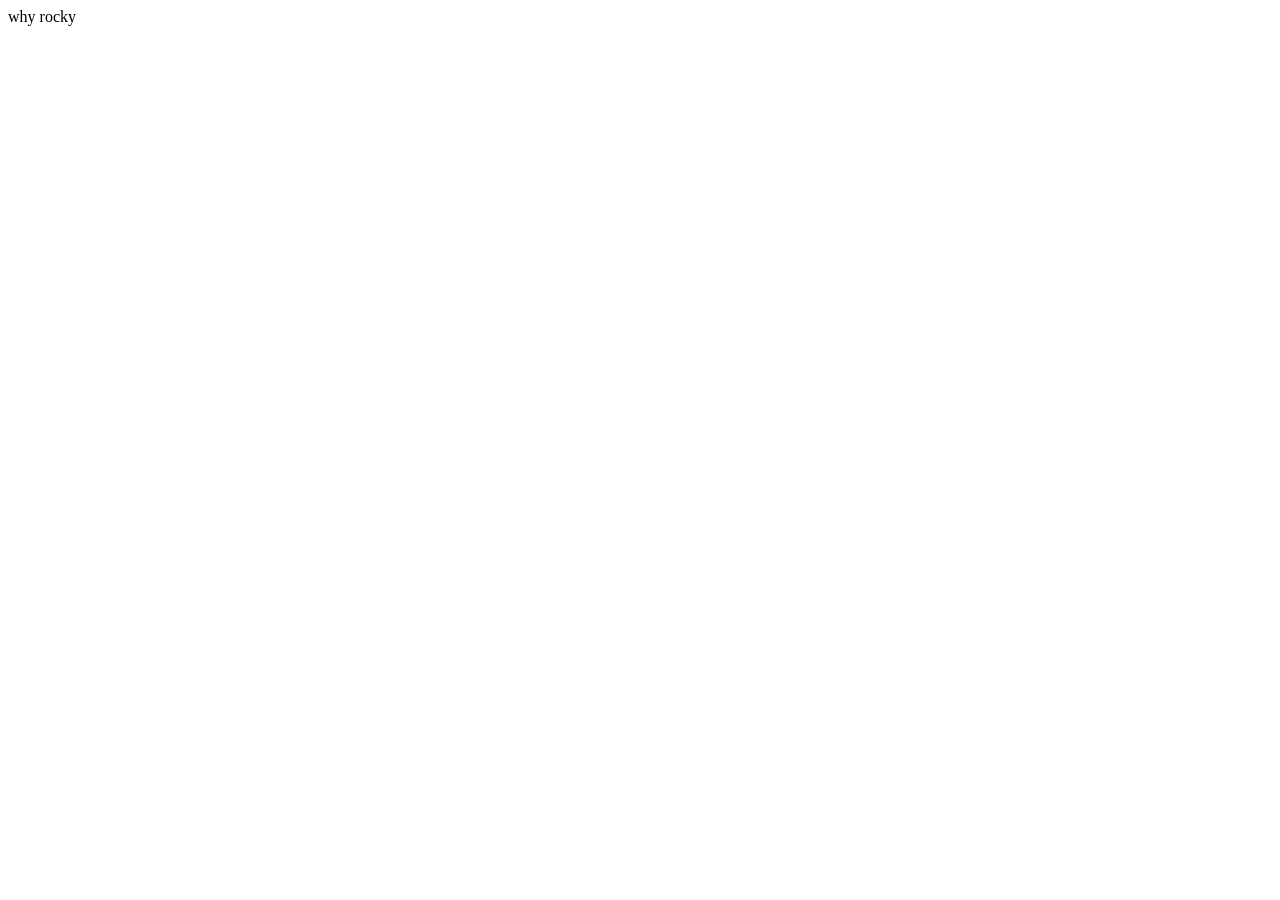
==== index.html @ 01893c4b "Create index.html" ====
<!DOCTYPE html>
<html lang="en">
<head>
    <meta charset="UTF-8">
    <meta name="viewport" content="width=device-width, initial-scale=1.0">
    <title>tria</title>
</head>
<body>
    why rocky
</body>
</html>
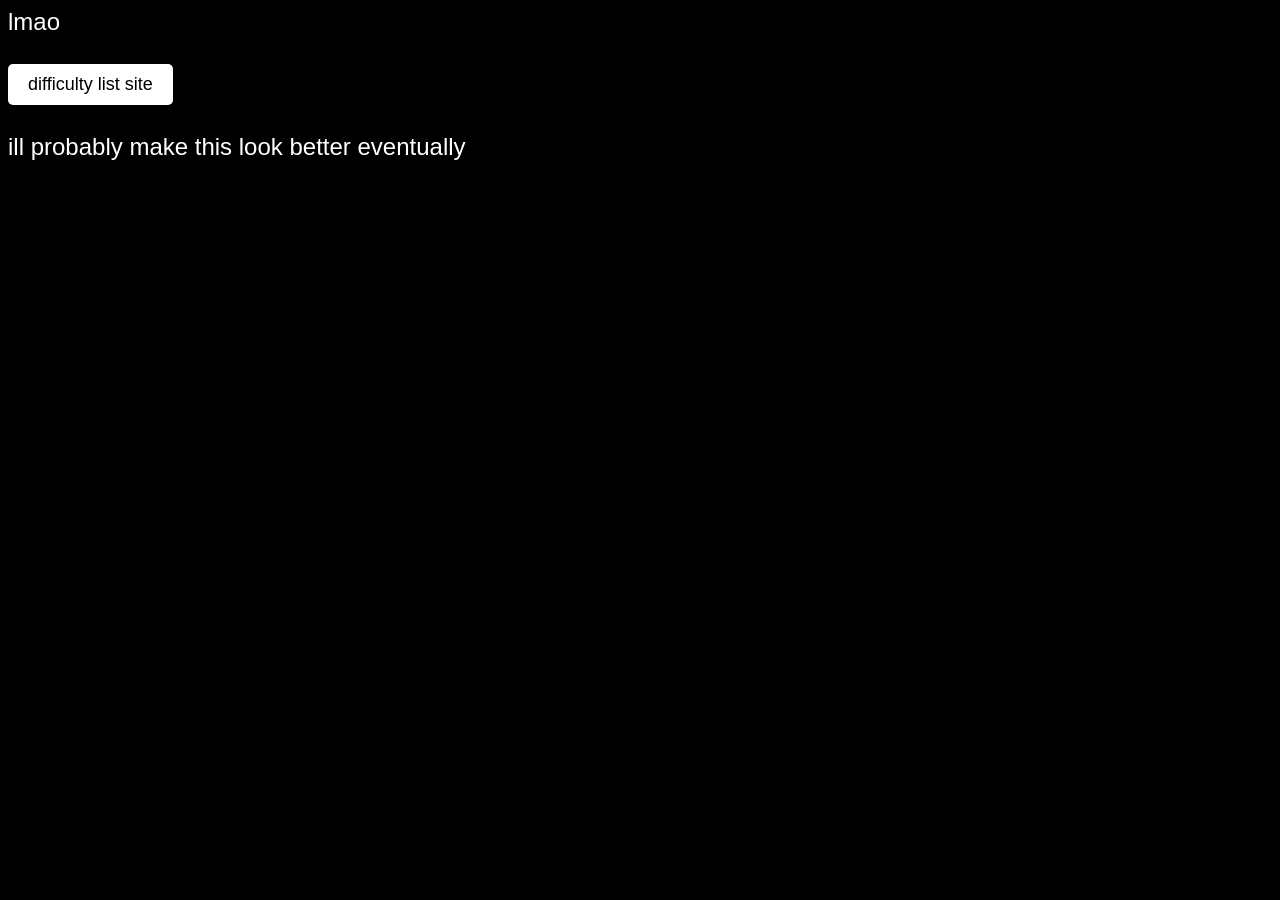
==== commit e5bc929a: "tria" ====
--- a/index.html
+++ b/index.html
@@ -4,8 +4,14 @@
     <meta charset="UTF-8">
     <meta name="viewport" content="width=device-width, initial-scale=1.0">
     <title>tria</title>
+    <link rel="stylesheet" href="css/cambase.css">
+    <link rel="icon" href="assets/MapmakersWorkshop.svg" type="image/x-icon">
 </head>
 <body>
-    why rocky
+    lmao
+    <br><br>
+    <button onclick="window.location.href='https://tria.cametized.xyz/tdl'">difficulty list site</button>
+    <br><br>
+    ill probably make this look better eventually
 </body>
 </html>
--- a/css/cambase.css
+++ b/css/cambase.css
@@ -0,0 +1,17 @@
+body {
+    background-color: #000000;
+    color: #ffffff;
+    font-family: 'Franklin Gothic Medium', 'Arial Narrow', Arial, sans-serif;
+    font-size: 24px;
+}
+
+button {
+    background-color: #ffffff;
+    color: #000000;
+    border: none;
+    border-radius: 5px;
+    padding: 10px 20px;
+    font-size: 18px;
+    cursor: pointer;
+    font-family: Impact, Haettenschweiler, 'Arial Narrow Bold', sans-serif;
+}
